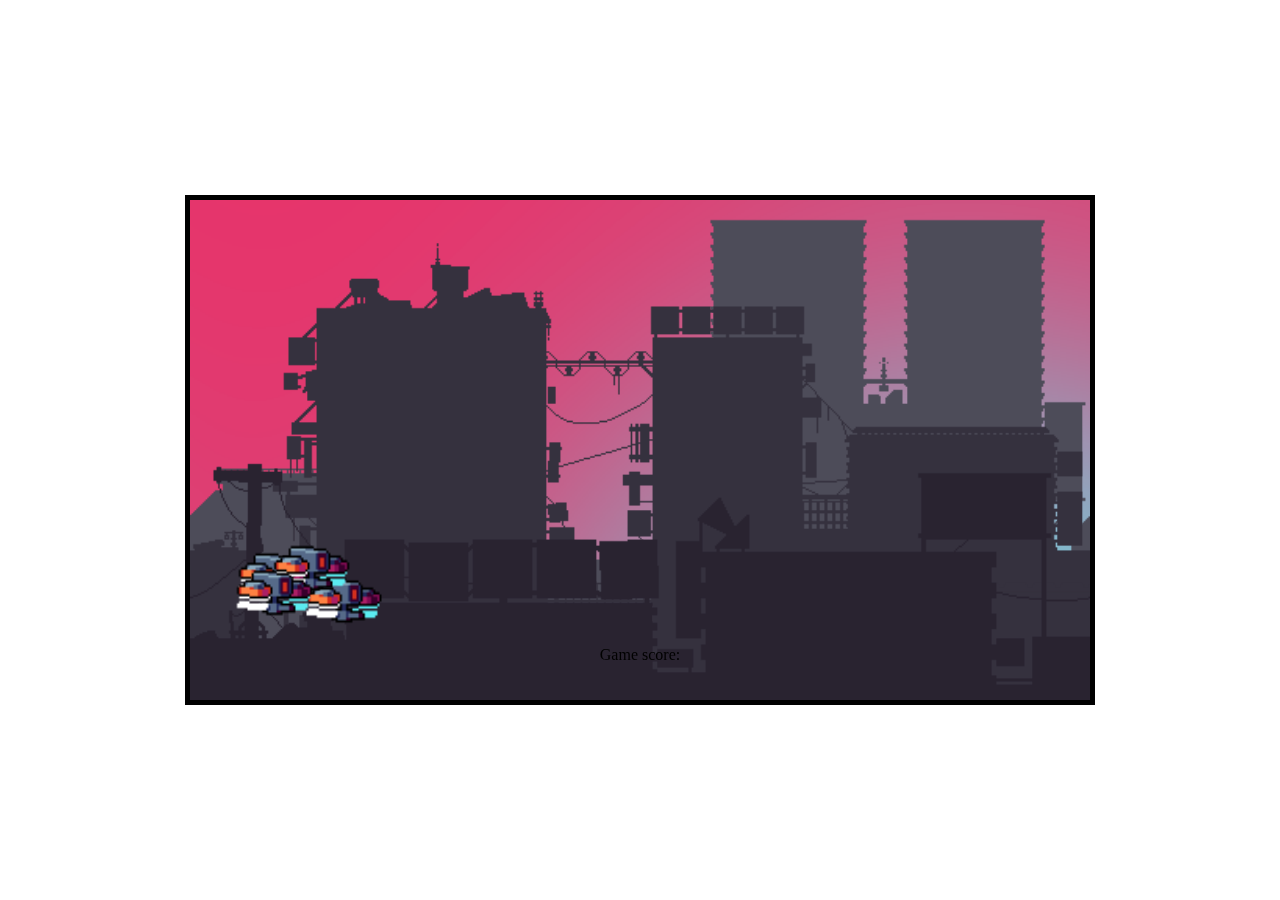
==== Index.html @ dcbec871 "second" ====
<!DOCTYPE html>
<html>
    <head>
        <meta charset="utf-8">
        <meta http-equiv="X-UA-Compatible" content="IE=edge">
        <title>Test Game</title>
        <meta name="description" content="width=device-width, initial-scale=1.0">
        <meta name="viewport" content="width=device-width, initial-scale=1">
        <link rel="stylesheet" href="Test.css">
    </head>
    <body>
        <canvas id="Test"></canvas>
        <div class="score-container">
            <p>Game score: <span id="showGameScore"></span></p>
        </div>
        <p id="gameOver" class="gameOver"></p>
        <script src="Game.js"></script>
    </body>
</html>
---- Test.css ----
#Test{
    border: 5px solid black;
    position:absolute;
    top: 50%;
    left: 50%;
    transform: translate(-50%,-50%);
    width: 900px;
    height: 500px;
}
.score-container {
    text-align: center;
    position: absolute;
    top: 70%; /* Adjust this value to place the slider at the desired position */
    left: 50%;
    transform: translateX(-50%);
    width: 100%;
}
.gameOver {
    text-align: center;
    font-size: 100px;
    position: absolute;
    top: 10%; /* Adjust this value to place the slider at the desired position */
    left: 50%;
    transform: translateX(-50%);
    width: 100%;
}
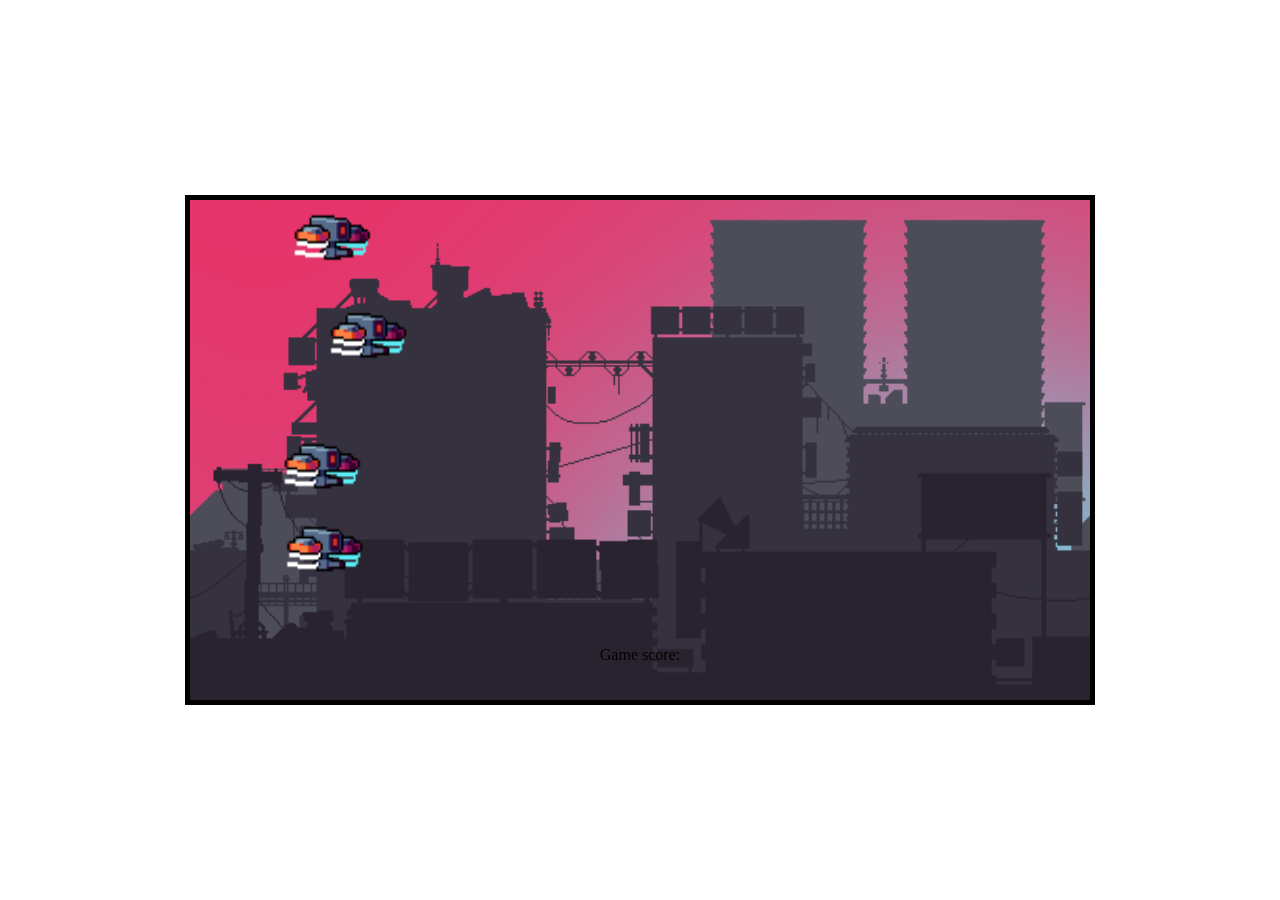
==== commit 35017070: "third" ====
--- a/Index.html
+++ b/Index.html
@@ -3,7 +3,7 @@
     <head>
         <meta charset="utf-8">
         <meta http-equiv="X-UA-Compatible" content="IE=edge">
-        <title>Test Game</title>
+        <title>Shooting-game</title>
         <meta name="description" content="width=device-width, initial-scale=1.0">
         <meta name="viewport" content="width=device-width, initial-scale=1">
         <link rel="stylesheet" href="Test.css">
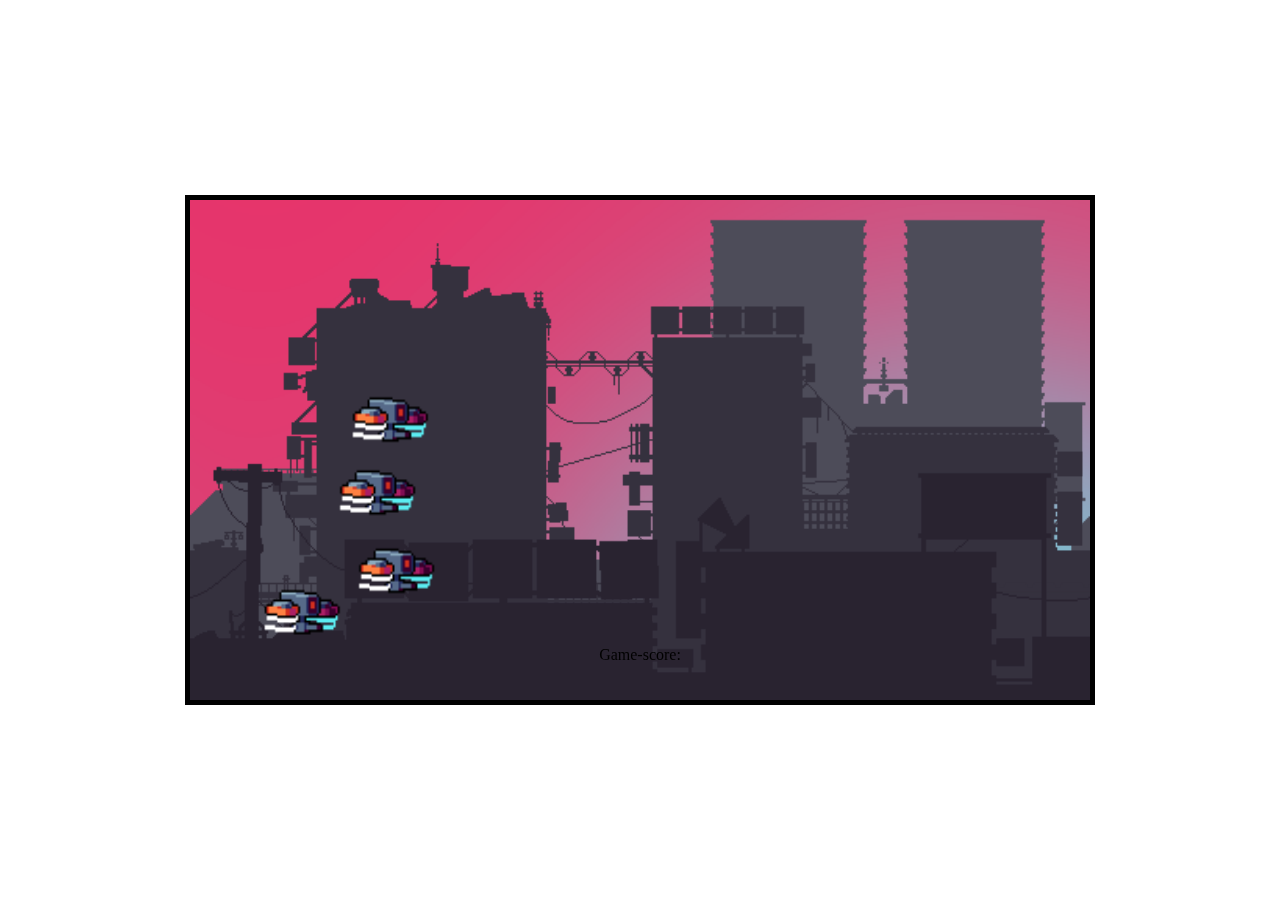
==== commit 24bcc8b0: "fourth" ====
--- a/Index.html
+++ b/Index.html
@@ -11,7 +11,7 @@
     <body>
         <canvas id="Test"></canvas>
         <div class="score-container">
-            <p>Game score: <span id="showGameScore"></span></p>
+            <p>Game-score: <span id="showGameScore"></span></p>
         </div>
         <p id="gameOver" class="gameOver"></p>
         <script src="Game.js"></script>
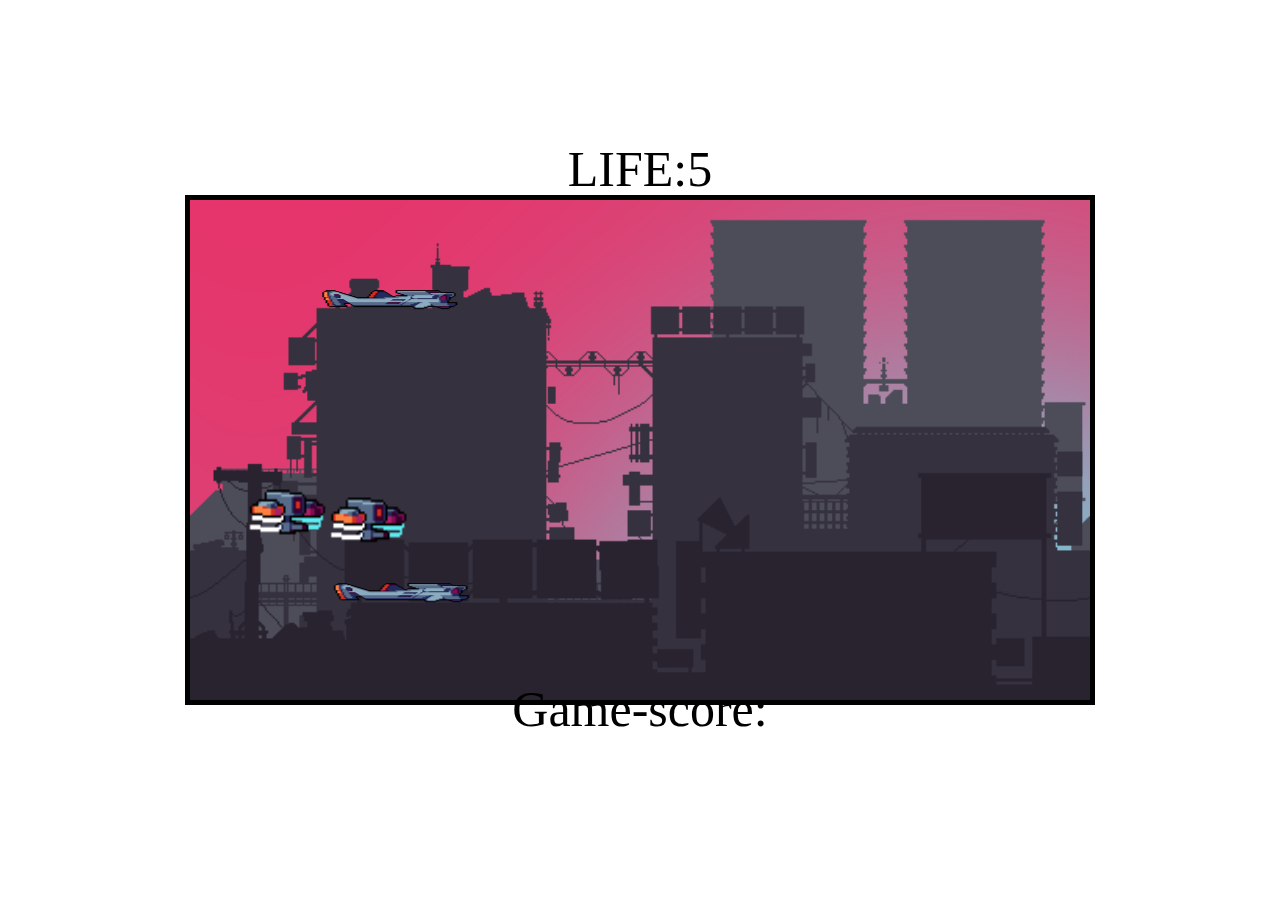
==== commit 91ea5d00: "Added new Enemy" ====
--- a/Index.html
+++ b/Index.html
@@ -6,7 +6,7 @@
         <title>Shooting-game</title>
         <meta name="description" content="width=device-width, initial-scale=1.0">
         <meta name="viewport" content="width=device-width, initial-scale=1">
-        <link rel="stylesheet" href="Test.css">
+        <link rel="stylesheet" href="Game.css">
     </head>
     <body>
         <canvas id="Test"></canvas>
@@ -14,6 +14,7 @@
             <p>Game-score: <span id="showGameScore"></span></p>
         </div>
         <p id="gameOver" class="gameOver"></p>
+        <p id="Life" class="Life">LIFE:5</p>
         <script src="Game.js"></script>
     </body>
 </html>--- a/Game.css
+++ b/Game.css
@@ -0,0 +1,36 @@
+#Test{
+    border: 5px solid black;
+    position:absolute;
+    top: 50%;
+    left: 50%;
+    transform: translate(-50%,-50%);
+    width: 900px;
+    height: 500px;
+}
+.score-container {
+    text-align: center;
+    font-size: 50px;
+    position: absolute;
+    top: 70%; /* Adjust this value to place the slider at the desired position */
+    left: 50%;
+    transform: translateX(-50%);
+    width: 100%;
+}
+.gameOver {
+    text-align: center;
+    font-size: 100px;
+    position: absolute;
+    top: 10%; /* Adjust this value to place the slider at the desired position */
+    left: 50%;
+    transform: translateX(-50%);
+    width: 100%;
+}
+.Life {
+    text-align: center;
+    font-size: 50px;
+    position: absolute;
+    top: 10%; /* Adjust this value to place the slider at the desired position */
+    left: 50%;
+    transform: translateX(-50%);
+    width: 100%;
+}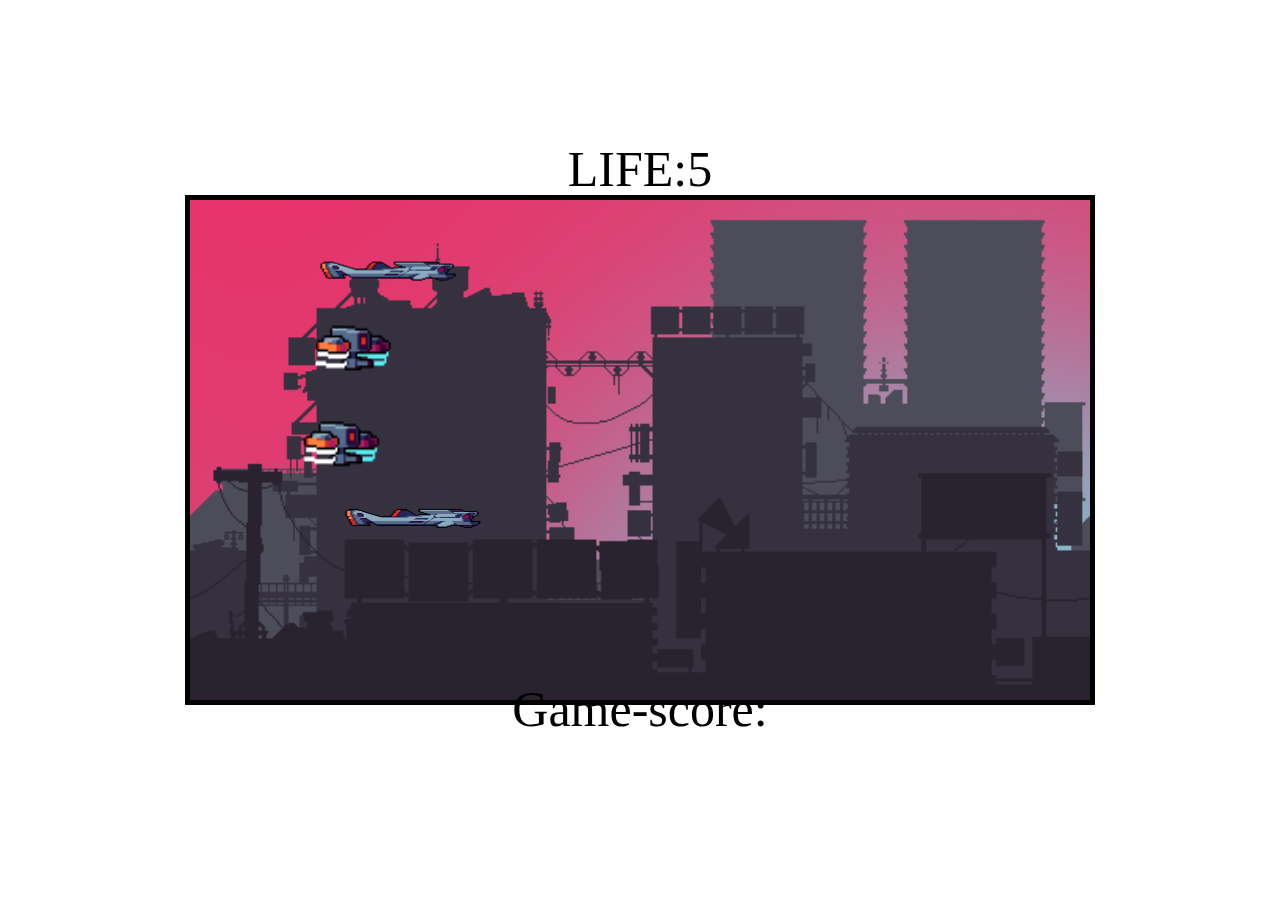
==== commit f3f17ebd: "Minor changes" ====
--- a/Index.html
+++ b/Index.html
@@ -3,7 +3,7 @@
     <head>
         <meta charset="utf-8">
         <meta http-equiv="X-UA-Compatible" content="IE=edge">
-        <title>Shooting-game</title>
+        <title>Shooting-Game</title>
         <meta name="description" content="width=device-width, initial-scale=1.0">
         <meta name="viewport" content="width=device-width, initial-scale=1">
         <link rel="stylesheet" href="Game.css">
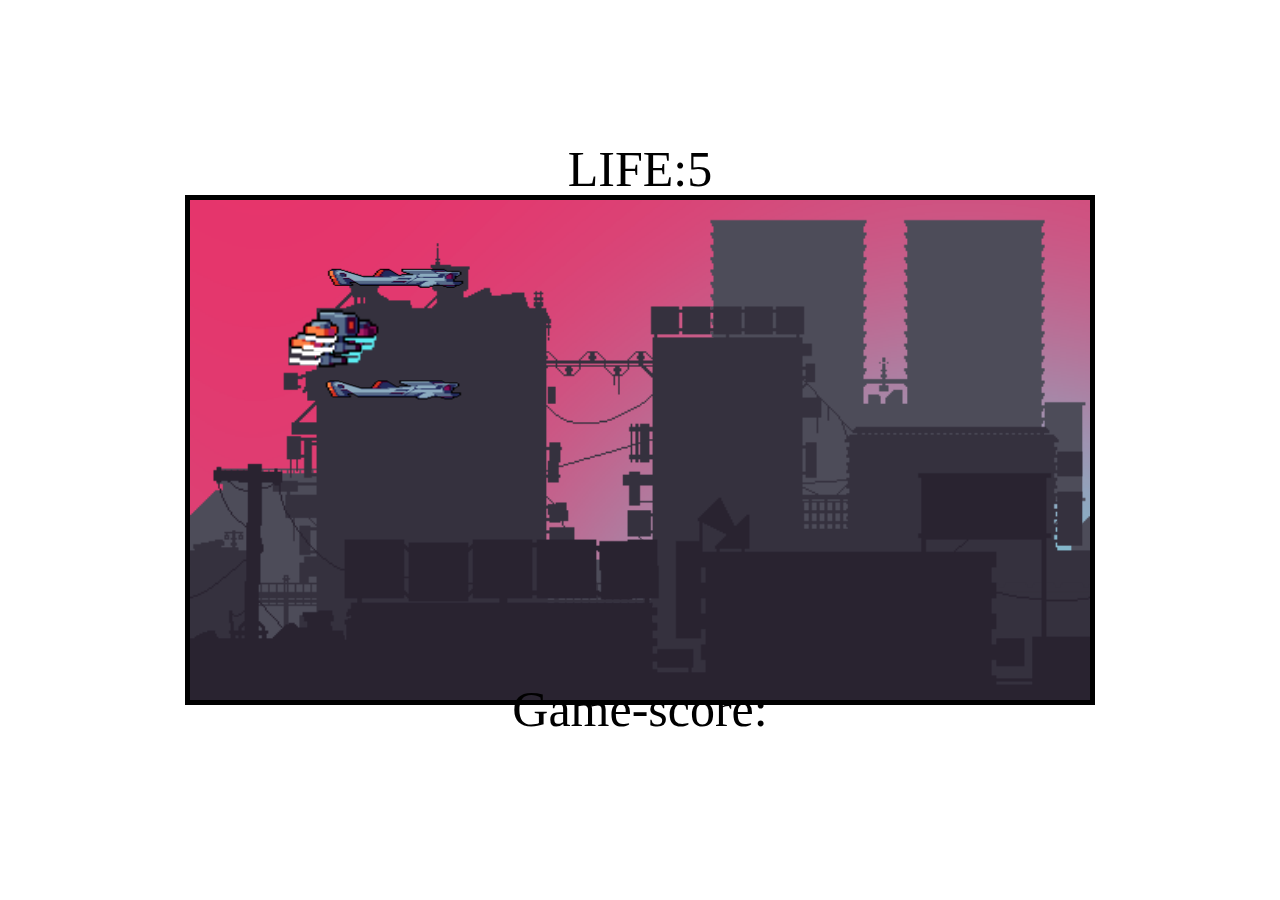
==== commit 8506caa9: "index added" ====
--- a/Index.html
+++ b/Index.html
@@ -10,6 +10,7 @@
     </head>
     <body>
         <canvas id="Test"></canvas>
+        <p></p>
         <div class="score-container">
             <p>Game-score: <span id="showGameScore"></span></p>
         </div>
